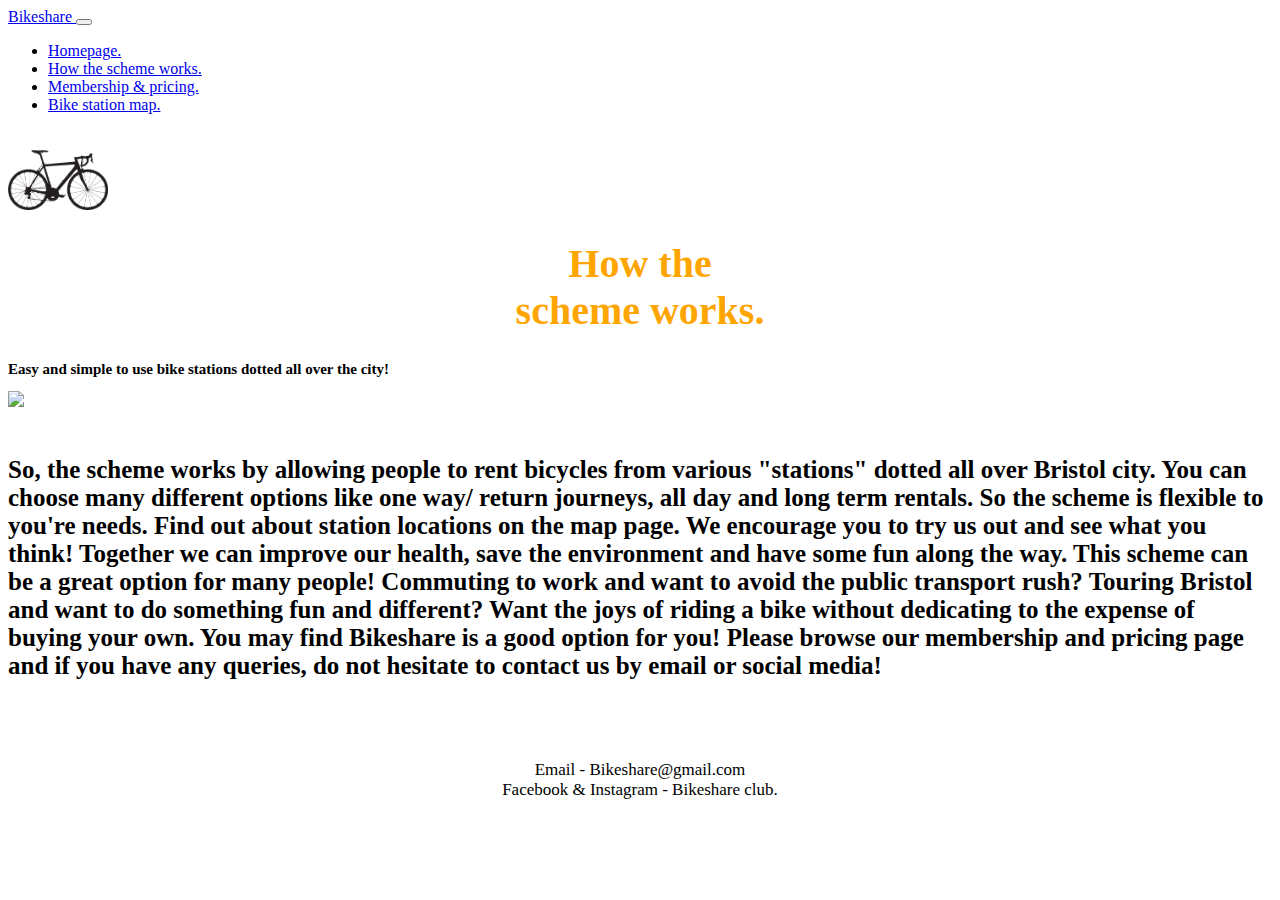
==== how.html @ c8099569 "updates" ====
<!DOCTYPE html>
<html lang="en">
<head>
    <meta charset="UTF-8">
    <meta http-equiv="X-UA-Compatible" content="IE=edge">
    <meta name="viewport" content="width=device-width, initial-scale=1.0">
    
    <link href="https://cdn.jsdelivr.net/npm/bootstrap@5.0.2/dist/css/bootstrap.min.css" rel="stylesheet" integrity="sha384-EVSTQN3/azprG1Anm3QDgpJLIm9Nao0Yz1ztcQTwFspd3yD65VohhpuuCOmLASjC" crossorigin="anonymous">
    <link rel="stylesheet" href="styles.css">
     <link rel="stylesheet" href="https://use.typekit.net/hqb2zri.css">

   <title>Bikeshare</title>
</head>
<body>


<nav class="navbar navbar-expand-sm bg-light navbar-light">
<div class="container">
<a href="#" class="navbar-brand"> Bikeshare </a>

<button 
class="navbar-toggler"
 type="button" 
 data-bs-toggle="collapse" 
 data-bs-target="#navmenu"
 >
 <span class="navbar-toggler-icon"> </span>
</button>

<div class="collapse navbar-collapse" id="navmenu">
    <ul class="navbar-nav ms-auto">
    <li class="nav-item">
    <a href="index.html" class="nav-link" > Homepage.</a>
    </li>
    <li class="nav-item">
    <a href="how.html" class="nav-link" > How the scheme works.</a>
    </li>
    <li class="nav-item">
    <a href="pricing.html" class="nav-link" >Membership & pricing. </a>
    </li>
    <li class="nav-item">
    <a href="map.html" class="nav-link" > Bike station map. </a>
    </li>
    </ul>
    </div>
    </div>
    </nav>

<section class="bg-info text-light p-2 text-center">
    <div class="container">
    <div class="d-flex justify-content-center"> 
    <img src="source-images/bike2.png" class="bike-image" alt="bike vector">
    </div>
    <div>
    <h1 class="title"> How the <br> scheme works.</h1>
    <h2> Easy and simple to use bike stations dotted all over the city! </h2>
    <img class="img-fluid" src="source-images/bike3.jpg">
    <h3 class="para"> So, the scheme works by allowing people to rent bicycles from various "stations"
        dotted all over Bristol city. You can choose many different options like one way/ return journeys, 
        all day and long term rentals. So the scheme is flexible to you're needs. Find out about station
        locations on the map page. We encourage you to try us out and see what you think! Together we 
        can improve our health, save the environment and have some fun along the way. This scheme can be
        a great option for many people! Commuting to work and want to avoid the public transport rush? 
        Touring Bristol and want to do something fun and different? Want the joys of riding a bike without 
        dedicating to the expense of buying your own. You may find Bikeshare is a good option for you! 
        Please browse our membership and pricing page and if you have any queries, do not hesitate to contact us
        by email or social media! 
    </h3>
    <br>
    <p class="socials"> Email - Bikeshare@gmail.com  <br> Facebook & Instagram -  Bikeshare club.</p>
    </div>
    </div>
</section>


<script src="https://cdn.jsdelivr.net/npm/bootstrap@5.0.2/dist/js/bootstrap.bundle.min.js" integrity="sha384-MrcW6ZMFYlzcLA8Nl+NtUVF0sA7MsXsP1UyJoMp4YLEuNSfAP+JcXn/tWtIaxVXM" crossorigin="anonymous"></script>
</body>
</html>
---- styles.css ----
.bike-image {
width: 100px;
padding-top: 20px;
}

.title {
font-family: degular-display;
font-size: 40px;
font-weight: bold;
color: orange;
text-align: center;
}

h2 {
font-size: 15px;
}



.para {
font-size: 25px;
font-family: degular-display;
padding-top: 20px;
padding-bottom: 20px;
}

.socials {
font-size: 17px;
font-family: degular-display;
text-align: center;
}

.quote {
font-size: 20px;
padding: 10px;
}
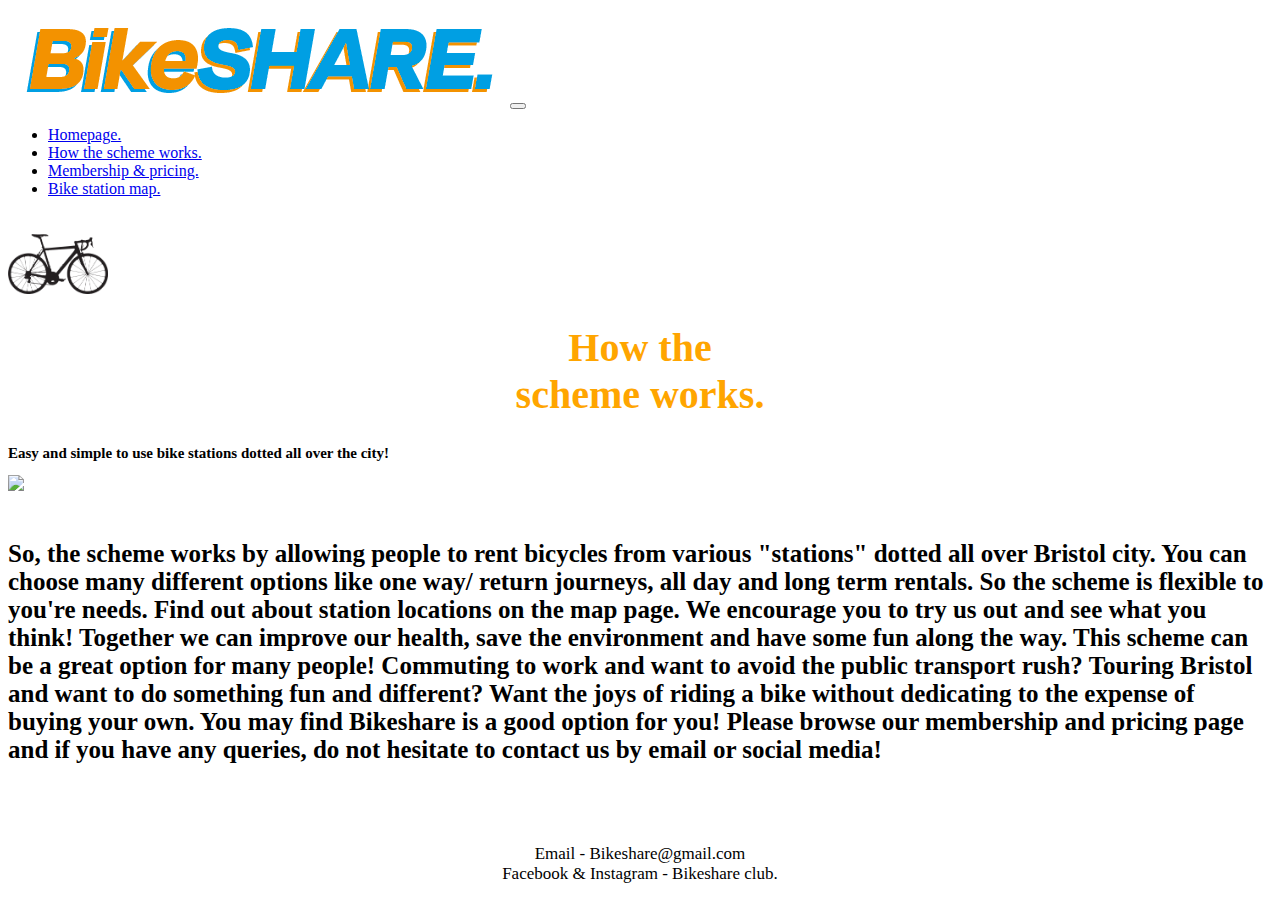
==== commit e0174193: "updates" ====
--- a/how.html
+++ b/how.html
@@ -16,7 +16,7 @@
 
 <nav class="navbar navbar-expand-sm bg-light navbar-light">
 <div class="container">
-<a href="#" class="navbar-brand"> Bikeshare </a>
+<img src="source-images/bike-share-logo.png" class="navbar-brand img-fluid pr-5">
 
 <button 
 class="navbar-toggler"
@@ -54,7 +54,7 @@
     <div>
     <h1 class="title"> How the <br> scheme works.</h1>
     <h2> Easy and simple to use bike stations dotted all over the city! </h2>
-    <img class="img-fluid" src="source-images/bike3.jpg">
+     <img class="img-fluid" src="source-images/bike3.jpg">
     <h3 class="para"> So, the scheme works by allowing people to rent bicycles from various "stations"
         dotted all over Bristol city. You can choose many different options like one way/ return journeys, 
         all day and long term rentals. So the scheme is flexible to you're needs. Find out about station
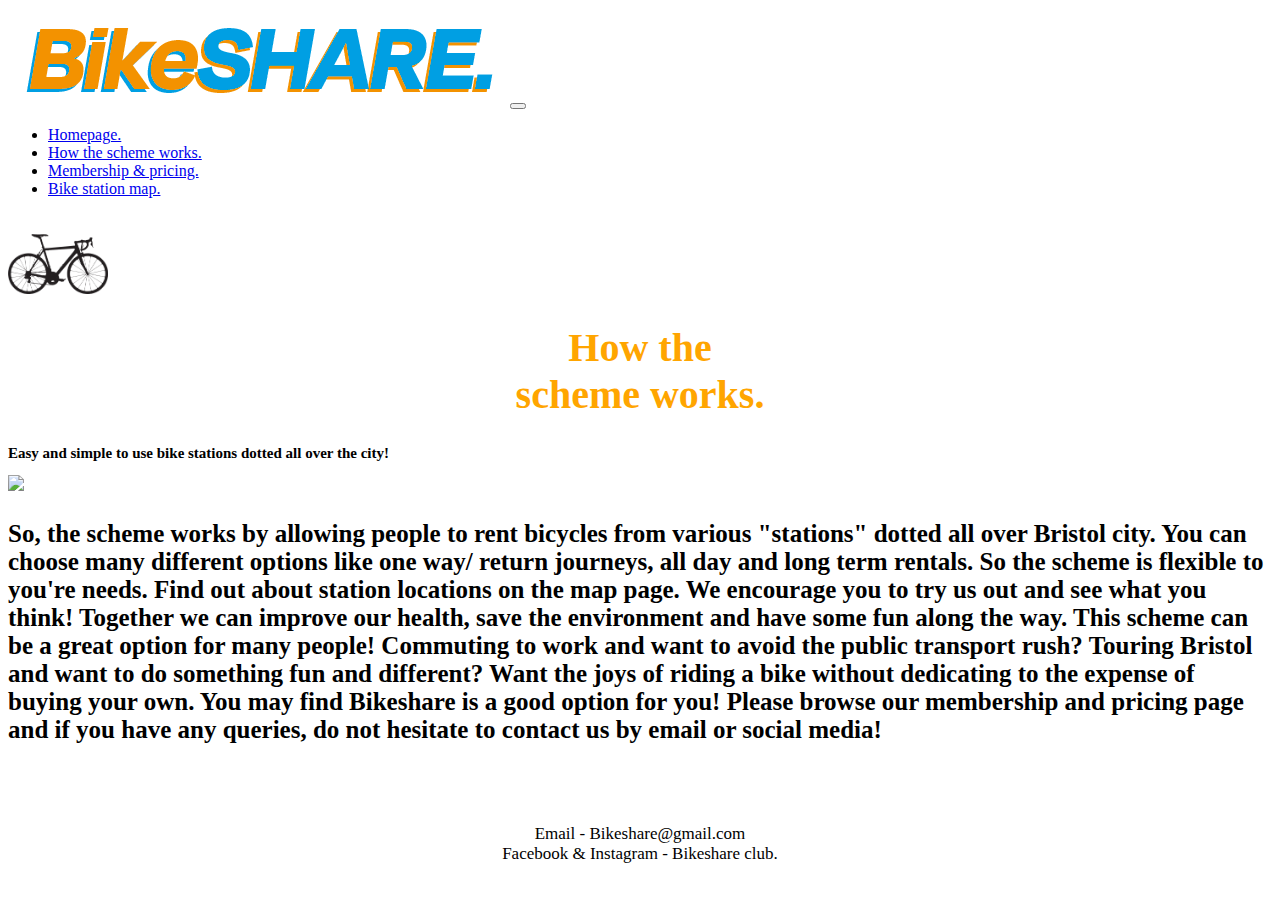
==== commit 82a9c2f4: "updates" ====
--- a/how.html
+++ b/how.html
@@ -54,7 +54,7 @@
     <div>
     <h1 class="title"> How the <br> scheme works.</h1>
     <h2> Easy and simple to use bike stations dotted all over the city! </h2>
-     <img class="img-fluid" src="source-images/bike3.jpg">
+     <img class="img-fluid p-4" src="source-images/bike3.jpg">
     <h3 class="para"> So, the scheme works by allowing people to rent bicycles from various "stations"
         dotted all over Bristol city. You can choose many different options like one way/ return journeys, 
         all day and long term rentals. So the scheme is flexible to you're needs. Find out about station
--- a/styles.css
+++ b/styles.css
@@ -20,7 +20,6 @@
 .para {
 font-size: 25px;
 font-family: degular-display;
-padding-top: 20px;
 padding-bottom: 20px;
 }
 
@@ -31,6 +30,6 @@
 }
 
 .quote {
-font-size: 20px;
+font-size: 15px;
 padding: 10px;
 }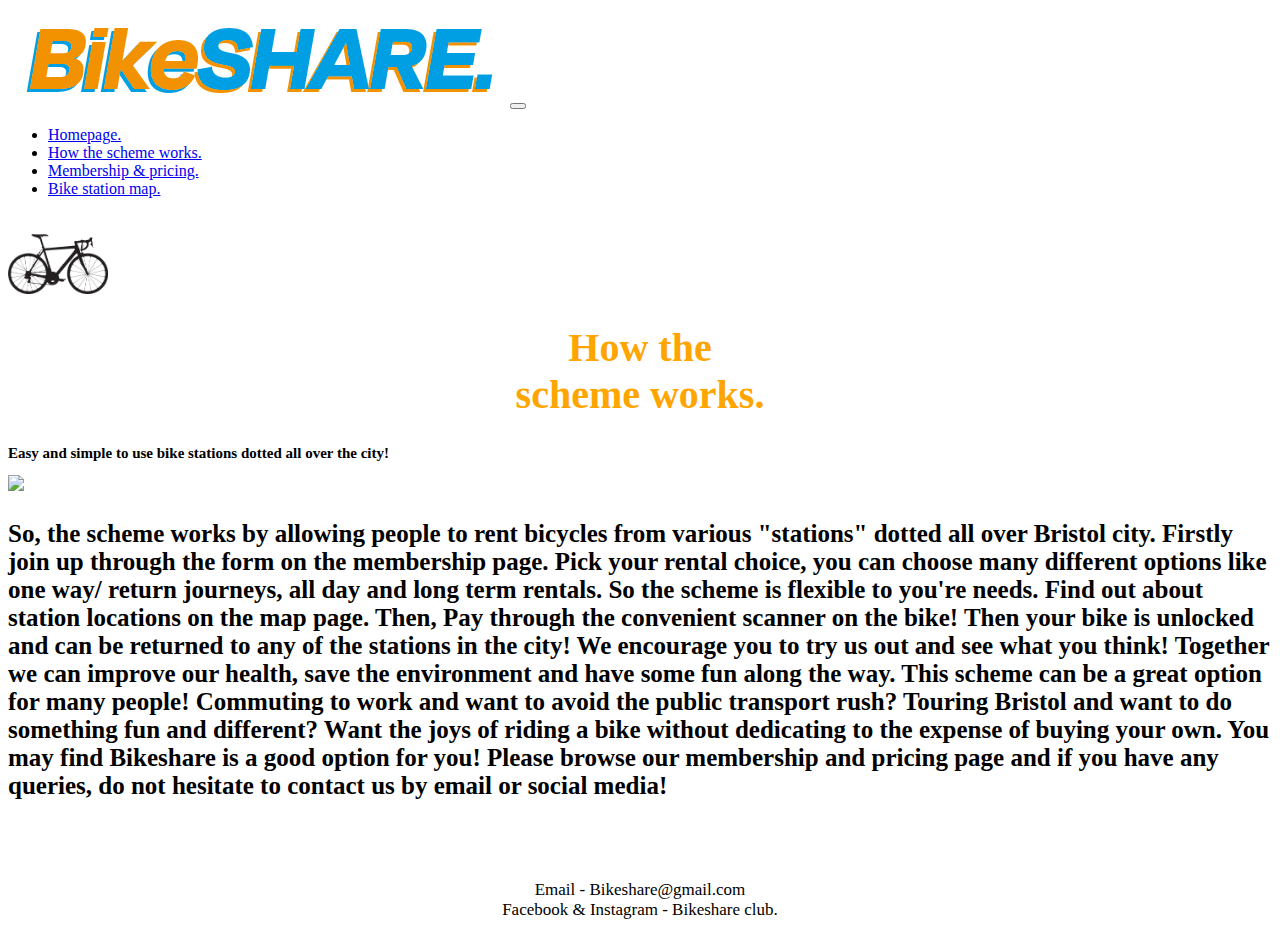
==== commit 3c873534: "updates" ====
--- a/how.html
+++ b/how.html
@@ -56,9 +56,12 @@
     <h2> Easy and simple to use bike stations dotted all over the city! </h2>
      <img class="img-fluid p-4" src="source-images/bike3.jpg">
     <h3 class="para"> So, the scheme works by allowing people to rent bicycles from various "stations"
-        dotted all over Bristol city. You can choose many different options like one way/ return journeys, 
+        dotted all over Bristol city. Firstly join up through the form on the membership page. Pick your rental choice,
+        you can choose many different options like one way/ return journeys, 
         all day and long term rentals. So the scheme is flexible to you're needs. Find out about station
-        locations on the map page. We encourage you to try us out and see what you think! Together we 
+        locations on the map page. Then, Pay through the convenient scanner
+        on the bike! Then your bike is unlocked and can be returned to any of the stations in the city!
+          We encourage you to try us out and see what you think! Together we 
         can improve our health, save the environment and have some fun along the way. This scheme can be
         a great option for many people! Commuting to work and want to avoid the public transport rush? 
         Touring Bristol and want to do something fun and different? Want the joys of riding a bike without 
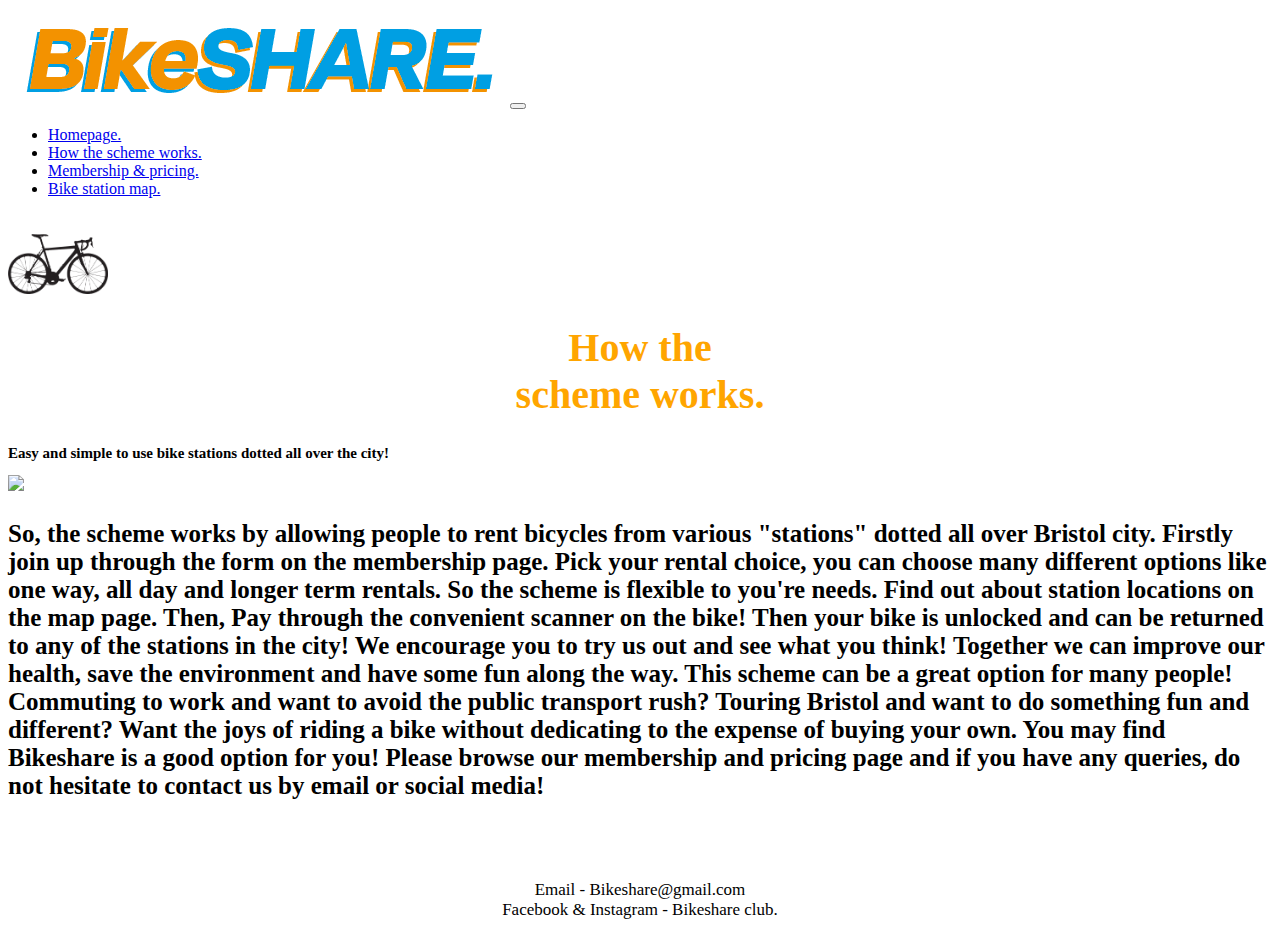
==== commit f44dc91e: "form" ====
--- a/how.html
+++ b/how.html
@@ -57,8 +57,7 @@
      <img class="img-fluid p-4" src="source-images/bike3.jpg">
     <h3 class="para"> So, the scheme works by allowing people to rent bicycles from various "stations"
         dotted all over Bristol city. Firstly join up through the form on the membership page. Pick your rental choice,
-        you can choose many different options like one way/ return journeys, 
-        all day and long term rentals. So the scheme is flexible to you're needs. Find out about station
+        you can choose many different options like one way, all day and longer term rentals. So the scheme is flexible to you're needs. Find out about station
         locations on the map page. Then, Pay through the convenient scanner
         on the bike! Then your bike is unlocked and can be returned to any of the stations in the city!
           We encourage you to try us out and see what you think! Together we 
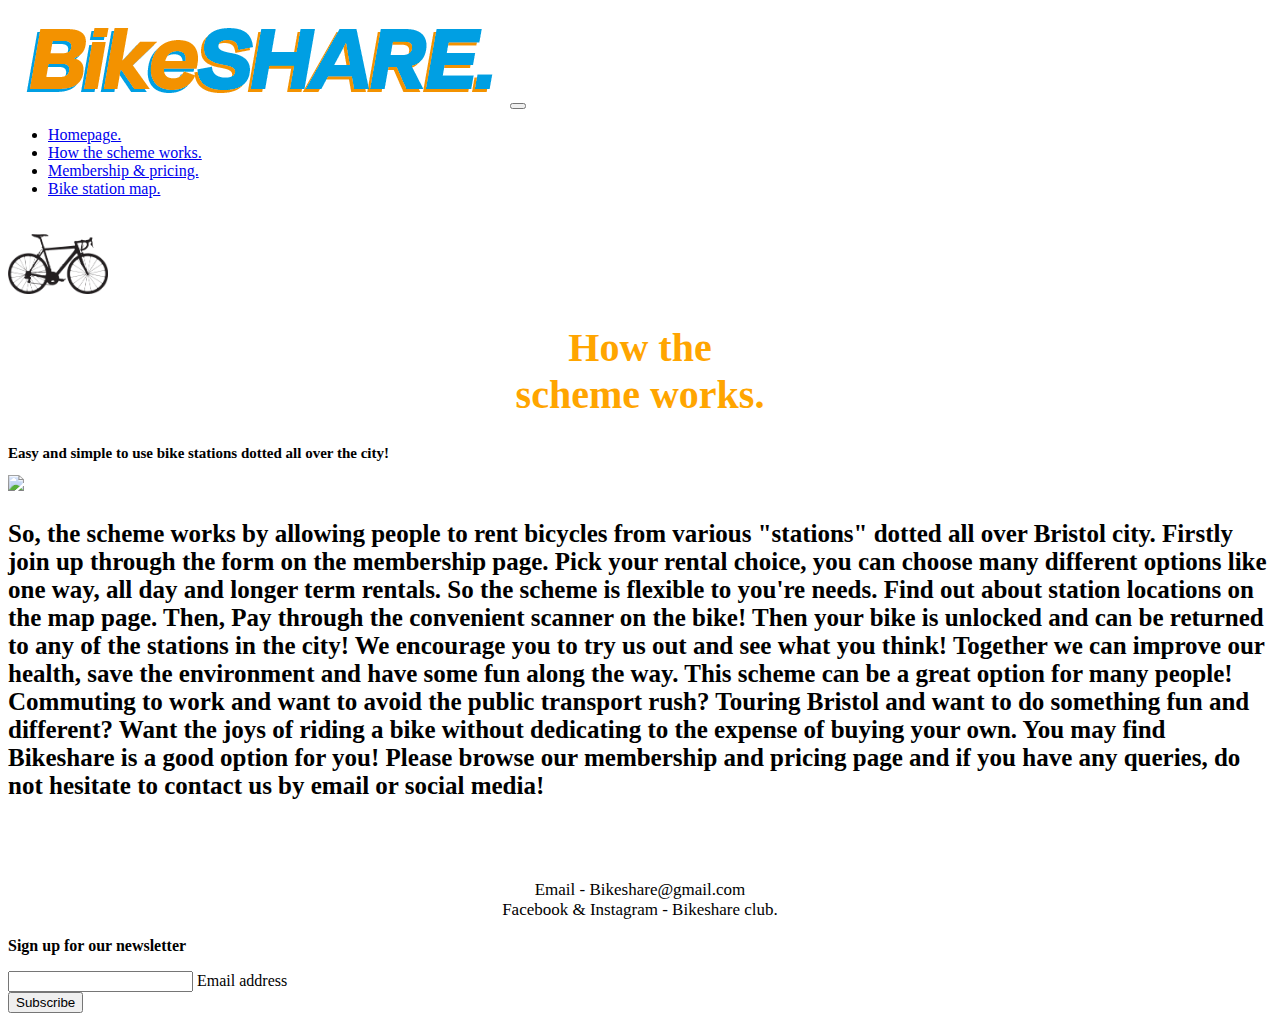
==== commit 48064842: "added footers" ====
--- a/how.html
+++ b/how.html
@@ -73,7 +73,39 @@
     </div>
     </div>
 </section>
+<footer class="bg-light text-center text-black">
 
+    <div class="container p-4">
+  
+      <section class="">
+        <form action="">
+          <div class="row d-flex justify-content-center">
+            <div class="col-auto">
+              <p class="pt-2">
+                <strong>Sign up for our newsletter</strong>
+              </p>
+            </div>
+  
+            <div class="col-md-5 col-12">
+  
+              <div class="form-outline form-white mb-4">
+                <input type="email" id="form5Example21" class="form-control" />
+                <label class="form-label" for="form5Example21">Email address</label>
+              </div>
+            </div>
+  
+  
+  
+            <div class="col-auto">
+              <button type="submit" class="btn btn-outline-dark mb-4">
+                Subscribe
+              </button>
+            </div>
+          </div>
+        </form>
+      </section>
+  
+  </footer>
 
 <script src="https://cdn.jsdelivr.net/npm/bootstrap@5.0.2/dist/js/bootstrap.bundle.min.js" integrity="sha384-MrcW6ZMFYlzcLA8Nl+NtUVF0sA7MsXsP1UyJoMp4YLEuNSfAP+JcXn/tWtIaxVXM" crossorigin="anonymous"></script>
 </body>
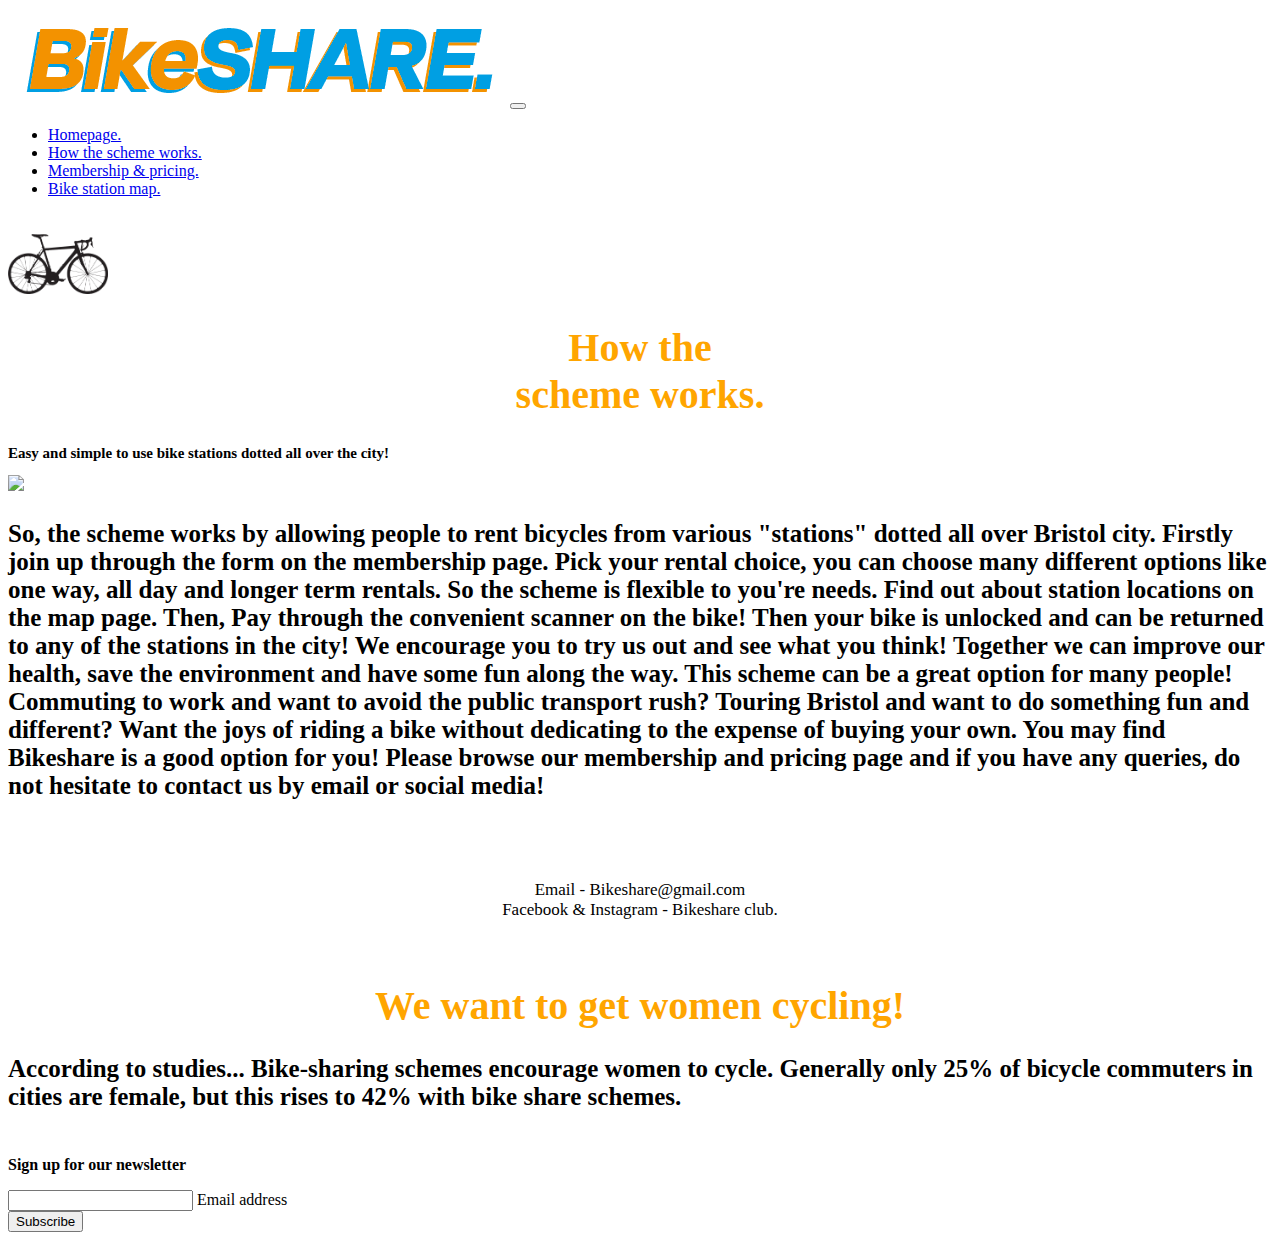
==== commit 350135f5: "finishing touches" ====
--- a/how.html
+++ b/how.html
@@ -70,6 +70,12 @@
     </h3>
     <br>
     <p class="socials"> Email - Bikeshare@gmail.com  <br> Facebook & Instagram -  Bikeshare club.</p>
+    <br>
+    <h1 class="title"> We want to get women cycling!</h1>
+    <h3 class="para">According to studies... Bike-sharing schemes encourage women to cycle. Generally only
+      25% of bicycle commuters in cities are female, but this rises to 42%
+      with bike share schemes. 
+    </h3>
     </div>
     </div>
 </section>
